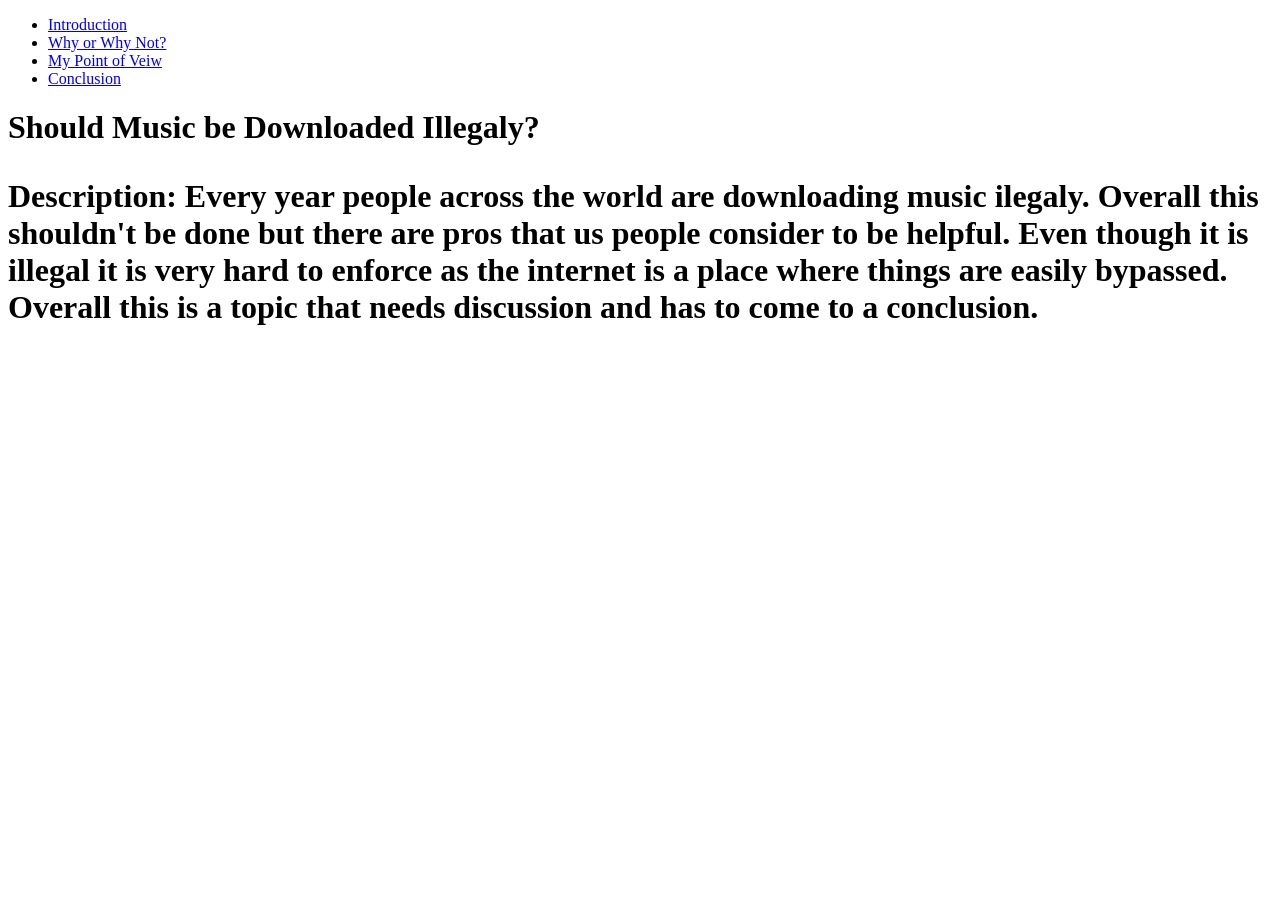
==== index.html @ b446da17 "Create index.html" ====
<!DOCTYPE html>
<html lang="en">
<head>

<link rel="stylesheet" type="text/CSS" href="style.css">

  <meta charset="UTF-8" />
  <title>Downlaoding Music Illegaly</title>

</head>
<body>

  <ul>
  <li><a class="active" href="index.html">Introduction</a></li>
  <li><a href="page1.html">Why or Why Not?</a></li>
  <li><a href="page2.html">My Point of Veiw</a></li>
  <li><a href="page3.html">Conclusion</a></li>
</ul>

 <h1> Should Music be Downloaded Illegaly?
 <h1/>
  <p> Description:
  Every year people across the world are downloading music ilegaly. Overall this shouldn't be done but there are pros that us people consider to be helpful. Even though it is illegal it is very hard to enforce as the internet is a place where things are easily bypassed. Overall this is a topic that needs discussion and has to come to a conclusion. </p>
   
  <script src="scripts/index.js"></script>

</body>
</html>
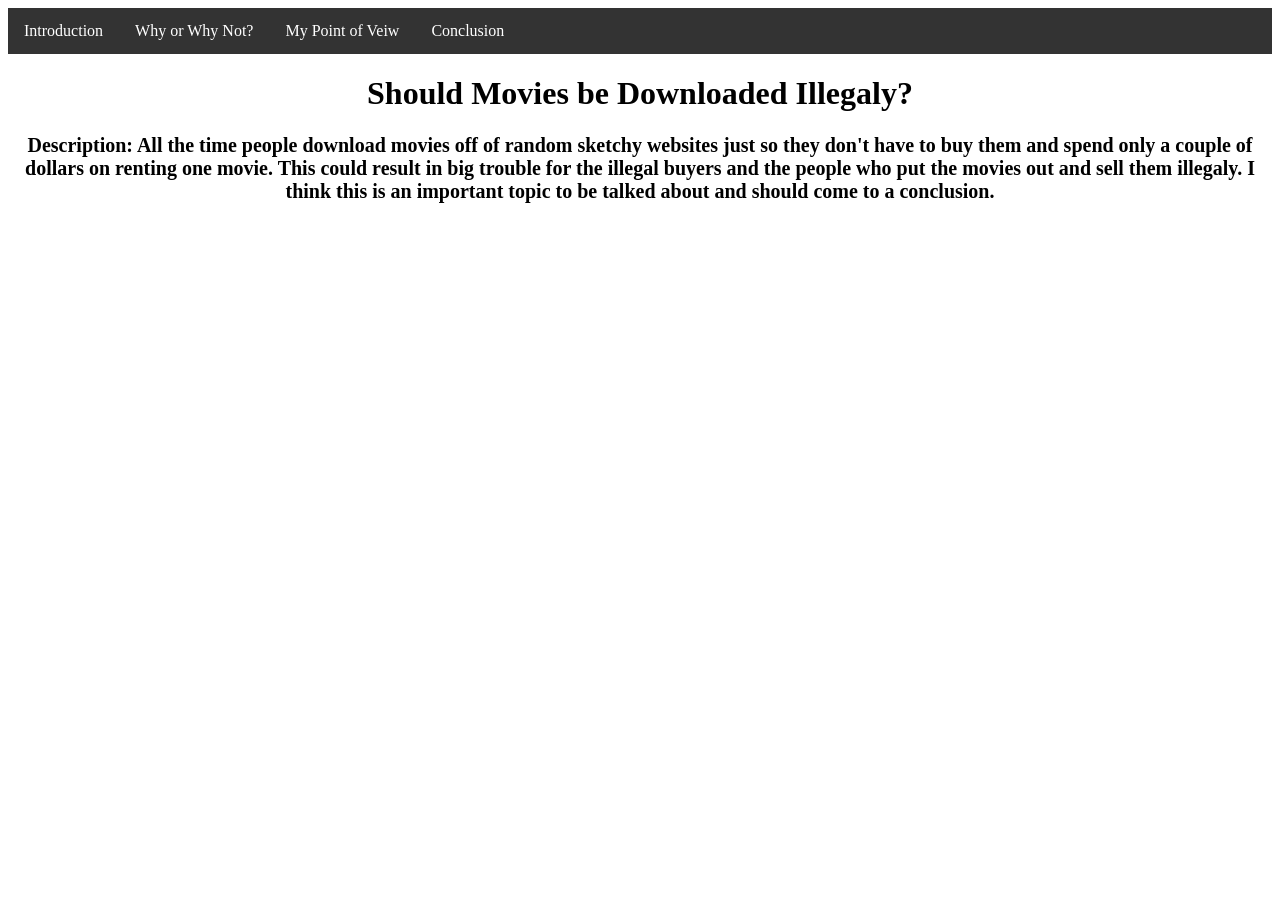
==== commit a65fbcb4: "Update index.html" ====
--- a/index.html
+++ b/index.html
@@ -5,7 +5,7 @@
 <link rel="stylesheet" type="text/CSS" href="style.css">
 
   <meta charset="UTF-8" />
-  <title>Downlaoding Music Illegaly</title>
+  <title>Downlaoding Movies Illegaly</title>
 
 </head>
 <body>
@@ -17,10 +17,10 @@
   <li><a href="page3.html">Conclusion</a></li>
 </ul>
 
- <h1> Should Music be Downloaded Illegaly?
+ <h1> Should Movies be Downloaded Illegaly?
  <h1/>
   <p> Description:
-  Every year people across the world are downloading music ilegaly. Overall this shouldn't be done but there are pros that us people consider to be helpful. Even though it is illegal it is very hard to enforce as the internet is a place where things are easily bypassed. Overall this is a topic that needs discussion and has to come to a conclusion. </p>
+  All the time people download movies off of random sketchy websites just so they don't have to buy them and spend only a couple of dollars on renting one movie. This could result in big trouble for the illegal buyers and the people who put the movies out and sell them illegaly. I think this is an important topic to be talked about and should come to a conclusion. </p>
    
   <script src="scripts/index.js"></script>
 
--- a/style.css
+++ b/style.css
@@ -0,0 +1,30 @@
+ul {
+    list-style-type: none;
+    margin: 0;
+    padding: 0;
+    overflow: hidden;
+    background-color: #333;
+}
+
+li {
+    float: left;
+}
+
+li a {
+    display: block;
+    color: white;
+    text-align: center;
+    padding: 14px 16px;
+    text-decoration: none;
+}
+
+li a:hover {
+    background-color: #111;
+}
+
+ body {background-color: white}
+h1 {color: Black;text-align:center;}
+h2 {color: Black;text-align:left;}
+p {color: Black;}
+p {font-size: 20px;
+}
